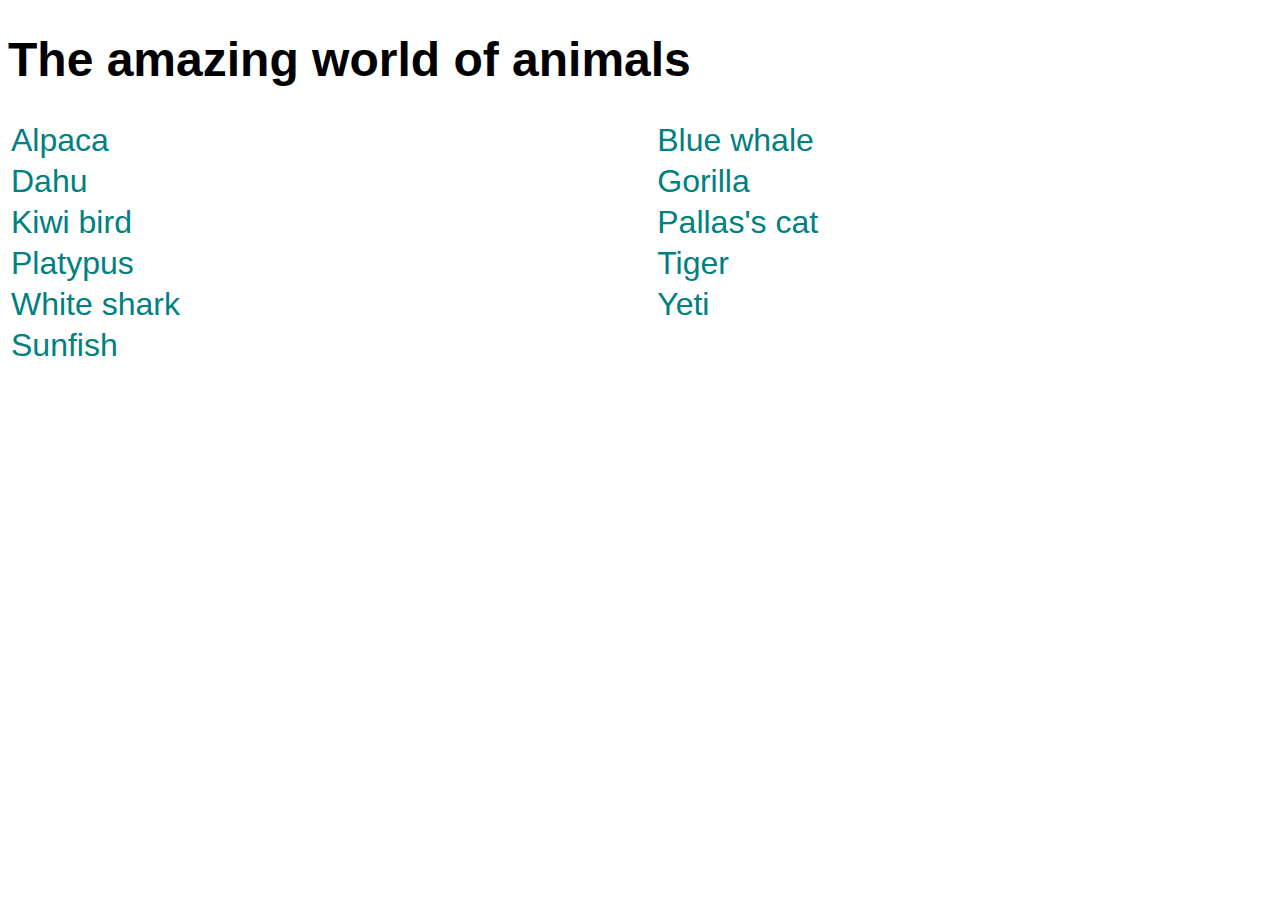
==== index.html @ 4f3462d0 "Change the name to Sunfish." ====
<!DOCTYPE html>
<html>
	<head>
	  <link rel="stylesheet" href="styles.css">
	</head>
	<body>	
		<h1>The amazing world of animals</h1>

		<table class="animal-table">
			<tr>
				<td><a href="alpaca.html">Alpaca</a></td>
		        <td><a href="blue_whale.html">Blue whale</a></td>
		  	</tr>
		  	<tr>
			    <td><a href="dahu.html">Dahu</a></td>
			    <td><a href="gorilla.html">Gorilla</a></td>
		  	</tr>
		  	<tr>
		  		<td><a href="kiwi_bird.html">Kiwi bird</a></td>
		  		<td><a href="pallas_cat.html">Pallas's cat</a></td>
		  	</tr>	
		  	<tr>
		        <td><a href="platypus.html">Platypus</a></td>
			    <td><a href="tiger.html">Tiger</a></td>
			</tr>	
		  	<tr>    
			    <td><a href="white_shark.html">White shark</a></td>
			    <td><a href="yeti.html">Yeti</a></td>
			</tr>
			<tr>
			    <td><a href="sunfish.html">Sunfish</a></td>
			    <td></td>
			</tr>
		</table>	
	<body>
</html>
---- styles.css ----
.animal-table {
	width : 100%;
}

.animal-table td{
	font-size: 2em;
	font-family: Arial, Helvetica, sans-serif;
	color: #008080;
}

h1 {
	font-size: 3em;
	font-family: Arial, Helvetica, sans-serif;
	color: black;
}

h3 {
	font-size: 2em;
	font-family: Arial, Helvetica, sans-serif;
	color: black;
}


a { 
	text-decoration: none; 
	font-family: Arial, Helvetica, sans-serif;
	color: #008080;
}

p {
	font-family: Arial, Helvetica, sans-serif;
	color: black;
}
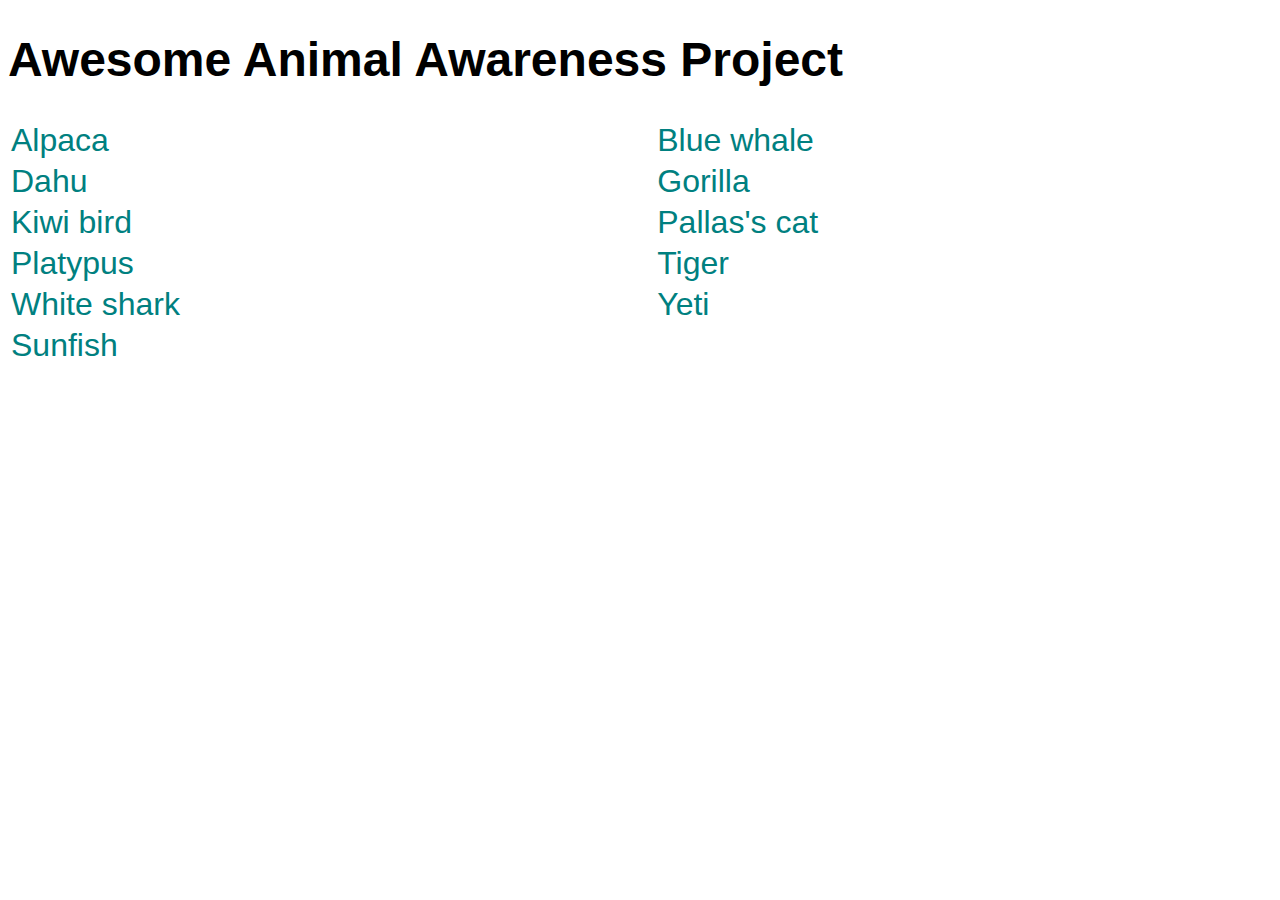
==== commit b4be9737: "Rename home page to Awesome Animal Awareness Project" ====
--- a/index.html
+++ b/index.html
@@ -3,35 +3,35 @@
 	<head>
 	  <link rel="stylesheet" href="styles.css">
 	</head>
-	<body>	
-		<h1>The amazing world of animals</h1>
+	<body>
+		<h1>Awesome Animal Awareness Project</h1>
 
 		<table class="animal-table">
 			<tr>
-				<td><a href="alpaca.html">Alpaca</a></td>
+			<td><a href="alpaca.html">Alpaca</a></td>
 		        <td><a href="blue_whale.html">Blue whale</a></td>
 		  	</tr>
 		  	<tr>
-			    <td><a href="dahu.html">Dahu</a></td>
-			    <td><a href="gorilla.html">Gorilla</a></td>
+			<td><a href="dahu.html">Dahu</a></td>
+			<td><a href="gorilla.html">Gorilla</a></td>
 		  	</tr>
 		  	<tr>
-		  		<td><a href="kiwi_bird.html">Kiwi bird</a></td>
-		  		<td><a href="pallas_cat.html">Pallas's cat</a></td>
+			<td><a href="kiwi_bird.html">Kiwi bird</a></td>
+			<td><a href="pallas_cat.html">Pallas's cat</a></td>
 		  	</tr>	
 		  	<tr>
 		        <td><a href="platypus.html">Platypus</a></td>
-			    <td><a href="tiger.html">Tiger</a></td>
+			<td><a href="tiger.html">Tiger</a></td>
 			</tr>	
 		  	<tr>    
-			    <td><a href="white_shark.html">White shark</a></td>
-			    <td><a href="yeti.html">Yeti</a></td>
+			<td><a href="white_shark.html">White shark</a></td>
+			<td><a href="yeti.html">Yeti</a></td>
 			</tr>
 			<tr>
-			    <td><a href="sunfish.html">Sunfish</a></td>
-			    <td></td>
+			<td><a href="sunfish.html">Sunfish</a></td>
+			<td></td>
 			</tr>
-		</table>	
+		</table>
 	<body>
 </html>
 
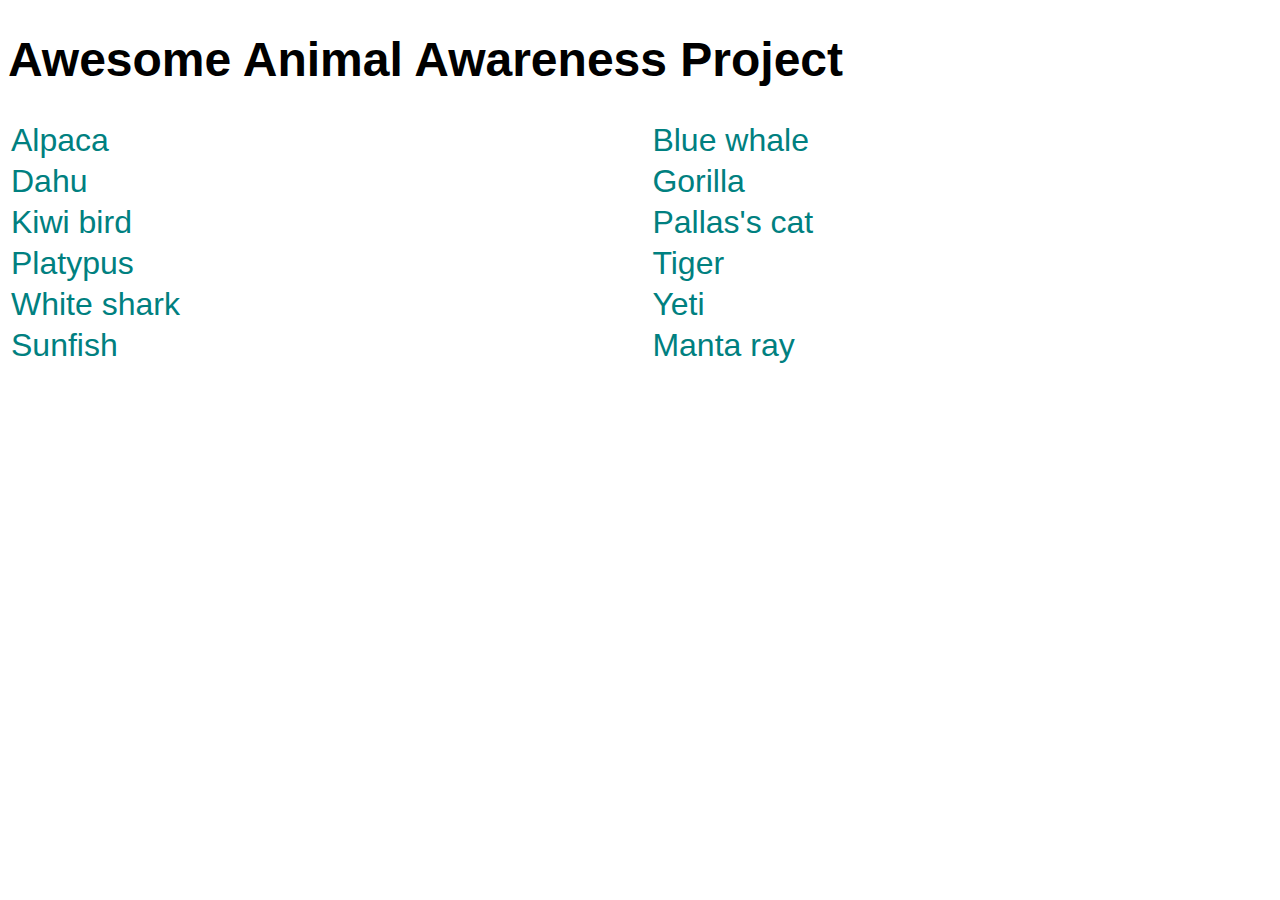
==== commit b574514a: "Rename home page to Awesome Animal Awareness Project" ====
--- a/index.html
+++ b/index.html
@@ -18,32 +18,20 @@
 		  	<tr>
 			<td><a href="kiwi_bird.html">Kiwi bird</a></td>
 			<td><a href="pallas_cat.html">Pallas's cat</a></td>
-		  	</tr>	
+			</tr>
 		  	<tr>
-		        <td><a href="platypus.html">Platypus</a></td>
+			<td><a href="platypus.html">Platypus</a></td>
 			<td><a href="tiger.html">Tiger</a></td>
-			</tr>	
-		  	<tr>    
+			</tr>
+			<tr>
 			<td><a href="white_shark.html">White shark</a></td>
 			<td><a href="yeti.html">Yeti</a></td>
 			</tr>
 			<tr>
 			<td><a href="sunfish.html">Sunfish</a></td>
+			<td><a href="manta_ray.html">Manta ray</a></td>
 			<td></td>
 			</tr>
 		</table>
 	<body>
 </html>
-
-
-
-
-
-
-
-
-
-
-
-
-
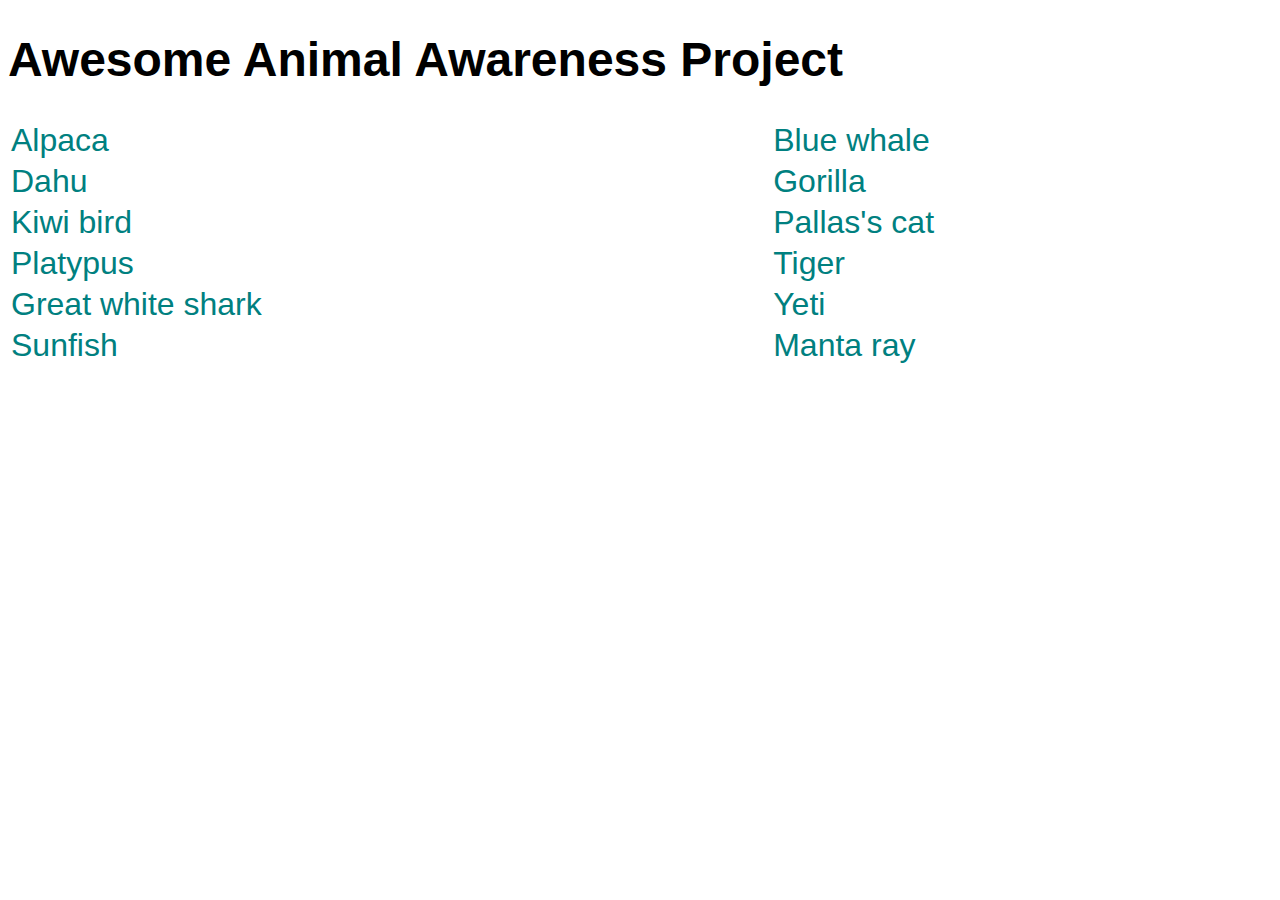
==== commit 90c5dbef: "web: rename home page to Awesome Animal Awareness Project" ====
--- a/index.html
+++ b/index.html
@@ -24,7 +24,7 @@
 			<td><a href="tiger.html">Tiger</a></td>
 			</tr>
 			<tr>
-			<td><a href="white_shark.html">White shark</a></td>
+			<td><a href="white_shark.html">Great white shark</a></td>
 			<td><a href="yeti.html">Yeti</a></td>
 			</tr>
 			<tr>
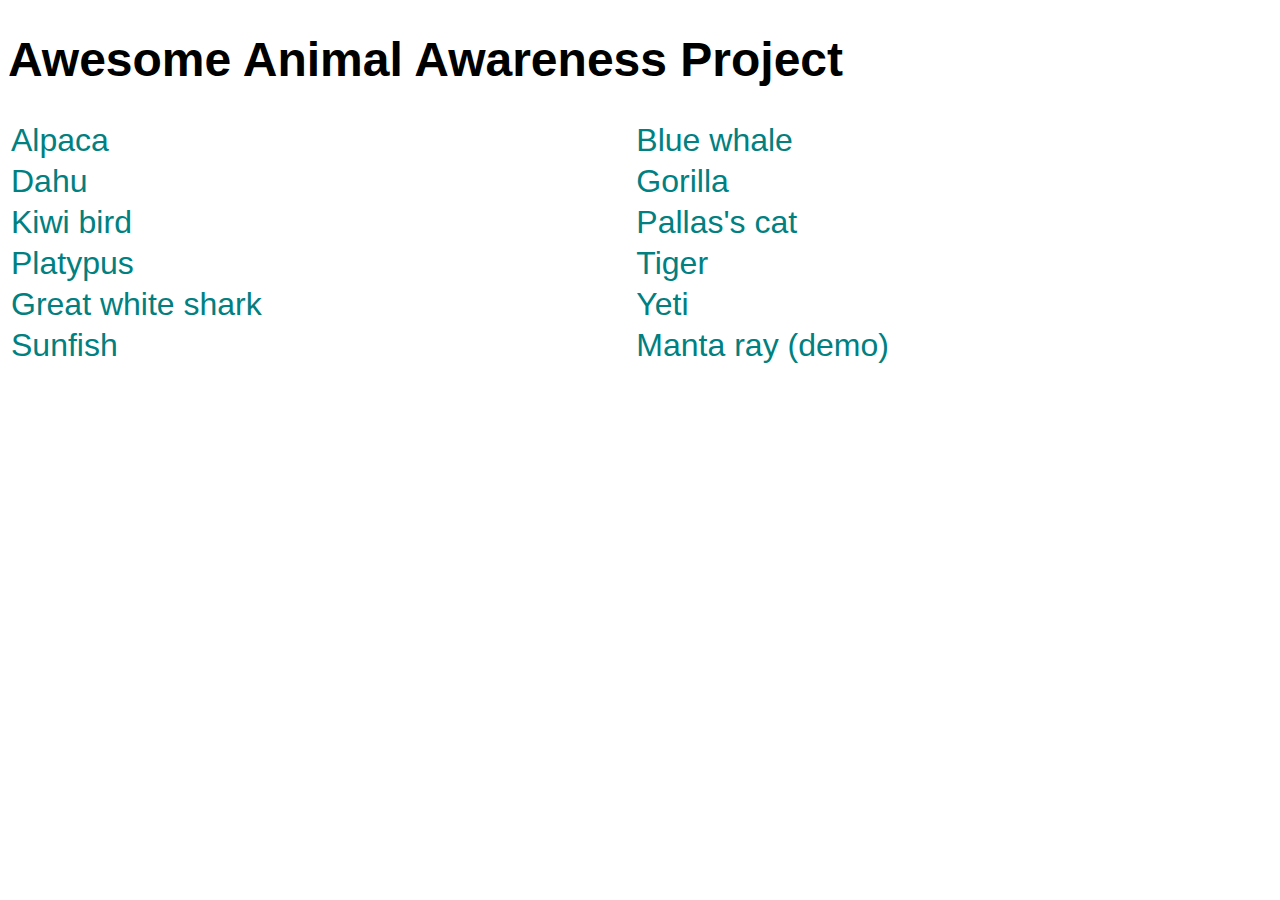
==== commit c747864c: "web: add Manta Ray as demo animal" ====
--- a/index.html
+++ b/index.html
@@ -29,7 +29,7 @@
 			</tr>
 			<tr>
 			<td><a href="sunfish.html">Sunfish</a></td>
-			<td><a href="manta_ray.html">Manta ray</a></td>
+			<td><a href="manta_ray.html">Manta ray (demo)</a></td>
 			<td></td>
 			</tr>
 		</table>
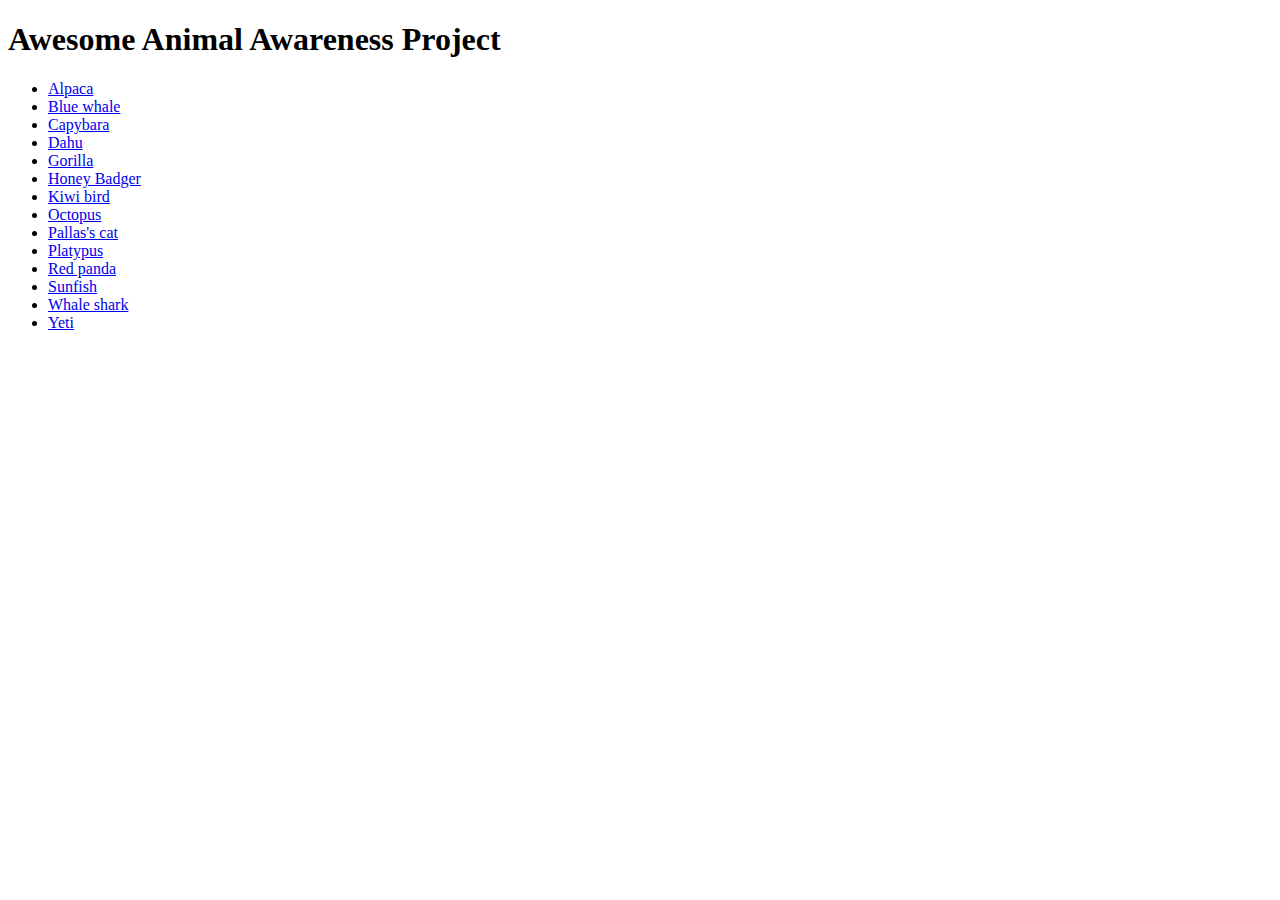
==== commit a53269ea: "web: add more awesome animals" ====
--- a/index.html
+++ b/index.html
@@ -1,37 +1,26 @@
 <!DOCTYPE html>
 <html>
-	<head>
-	  <link rel="stylesheet" href="styles.css">
-	</head>
-	<body>
-		<h1>Awesome Animal Awareness Project</h1>
-
-		<table class="animal-table">
-			<tr>
-			<td><a href="alpaca.html">Alpaca</a></td>
-		        <td><a href="blue_whale.html">Blue whale</a></td>
-		  	</tr>
-		  	<tr>
-			<td><a href="dahu.html">Dahu</a></td>
-			<td><a href="gorilla.html">Gorilla</a></td>
-		  	</tr>
-		  	<tr>
-			<td><a href="kiwi_bird.html">Kiwi bird</a></td>
-			<td><a href="pallas_cat.html">Pallas's cat</a></td>
-			</tr>
-		  	<tr>
-			<td><a href="platypus.html">Platypus</a></td>
-			<td><a href="tiger.html">Tiger</a></td>
-			</tr>
-			<tr>
-			<td><a href="white_shark.html">Great white shark</a></td>
-			<td><a href="yeti.html">Yeti</a></td>
-			</tr>
-			<tr>
-			<td><a href="sunfish.html">Sunfish</a></td>
-			<td><a href="manta_ray.html">Manta ray (demo)</a></td>
-			<td></td>
-			</tr>
-		</table>
-	<body>
+    <head>
+        <link rel="stylesheet" href="css/main.css">
+    </head>
+    
+    <body>
+        <h1>Awesome Animal Awareness Project</h1>
+        <ul>
+            <li><a href="alpaca.html">Alpaca</a></li>
+            <li><a href="blue_whale.html">Blue whale</a></li>
+            <li><a href="capybara.html">Capybara</a></li>
+            <li><a href="dahu.html">Dahu</a></li>
+            <li><a href="gorilla.html">Gorilla</a></li>
+            <li><a href="honey_badger.html">Honey Badger</a></li>
+            <li><a href="kiwi_bird.html">Kiwi bird</a></li>
+            <li><a href="octopus.html">Octopus</a></li>
+            <li><a href="pallas_cat.html">Pallas's cat</a></li>
+            <li><a href="platypus.html">Platypus</a></li>
+            <li><a href="red_panda.html">Red panda</a></li>
+            <li><a href="sunfish.html">Sunfish</a></li>
+            <li><a href="whale_shark.html">Whale shark</a></li>
+            <li><a href="yeti.html">Yeti</a></li>
+        </ul>
+  <body>
 </html>
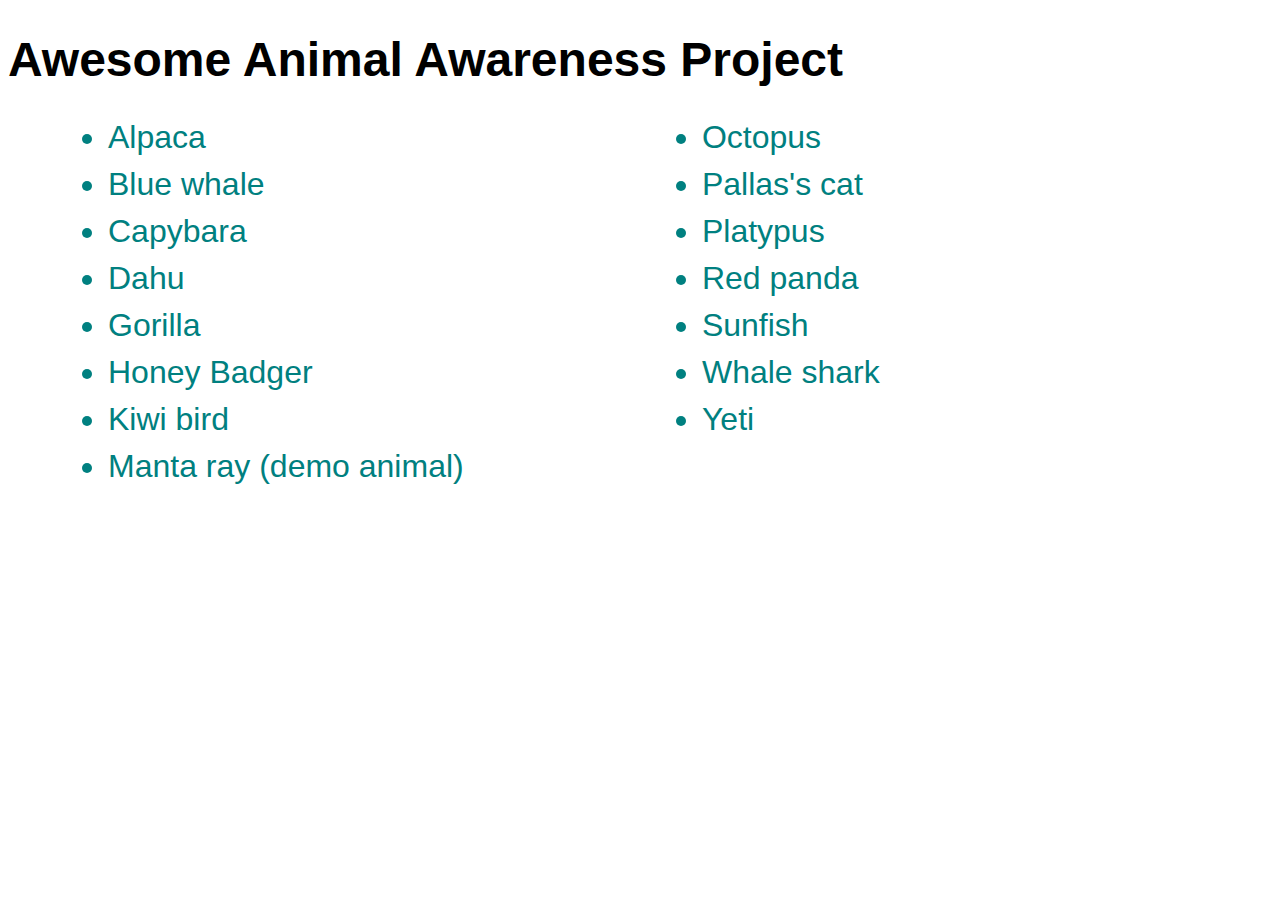
==== commit 2ff196dd: "web: add manta ray as demo animal" ====
--- a/index.html
+++ b/index.html
@@ -14,6 +14,7 @@
             <li><a href="gorilla.html">Gorilla</a></li>
             <li><a href="honey_badger.html">Honey Badger</a></li>
             <li><a href="kiwi_bird.html">Kiwi bird</a></li>
+            <li><a href="manta_ray.html">Manta ray (demo animal)</a></li>
             <li><a href="octopus.html">Octopus</a></li>
             <li><a href="pallas_cat.html">Pallas's cat</a></li>
             <li><a href="platypus.html">Platypus</a></li>
@@ -22,5 +23,5 @@
             <li><a href="whale_shark.html">Whale shark</a></li>
             <li><a href="yeti.html">Yeti</a></li>
         </ul>
-  <body>
+    <body>
 </html>
--- a/css/main.css
+++ b/css/main.css
@@ -0,0 +1,41 @@
+
+h1 {
+	font-size: 3em;
+	font-family: Arial, Helvetica, sans-serif;
+	color: black;
+}
+
+h3 {
+	font-size: 2em;
+	font-family: Arial, Helvetica, sans-serif;
+	color: black;
+}
+
+a {
+	text-decoration: none;
+	font-family: Arial, Helvetica, sans-serif;
+	color: #008080;
+}
+
+p {
+    font-family: Arial, Helvetica, sans-serif;
+    font-size: 1.2em;
+    color: black;
+}
+
+ul {
+	display: grid;
+	grid-template-columns: repeat(2, auto); /* Two equal-width columns */
+	grid-template-rows: repeat(8, auto);
+	grid-auto-flow: column;
+	max-width: 1000px;
+	gap: 10px; /* Space between items */
+	column-gap: 10px;
+	padding-left: 100px;
+}
+
+li {
+	font-size: 2em;
+	font-family: Arial, Helvetica, sans-serif;
+	color: #008080;
+}
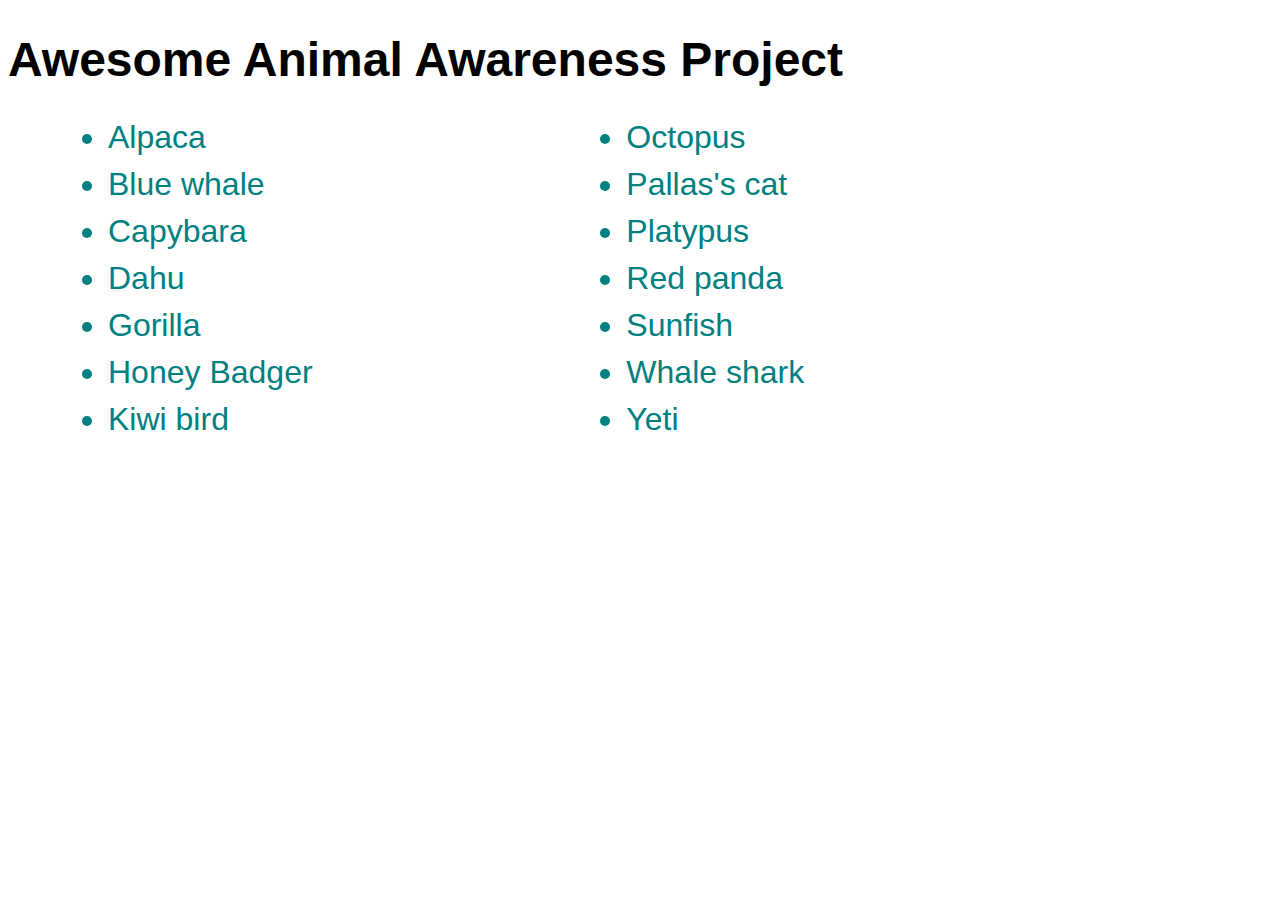
==== commit 59d72e66: "css: move css files into its own directory" ====
--- a/index.html
+++ b/index.html
@@ -14,7 +14,6 @@
             <li><a href="gorilla.html">Gorilla</a></li>
             <li><a href="honey_badger.html">Honey Badger</a></li>
             <li><a href="kiwi_bird.html">Kiwi bird</a></li>
-            <li><a href="manta_ray.html">Manta ray (demo animal)</a></li>
             <li><a href="octopus.html">Octopus</a></li>
             <li><a href="pallas_cat.html">Pallas's cat</a></li>
             <li><a href="platypus.html">Platypus</a></li>
--- a/css/main.css
+++ b/css/main.css
@@ -26,7 +26,7 @@
 ul {
 	display: grid;
 	grid-template-columns: repeat(2, auto); /* Two equal-width columns */
-	grid-template-rows: repeat(8, auto);
+	grid-template-rows: repeat(7, auto);
 	grid-auto-flow: column;
 	max-width: 1000px;
 	gap: 10px; /* Space between items */
